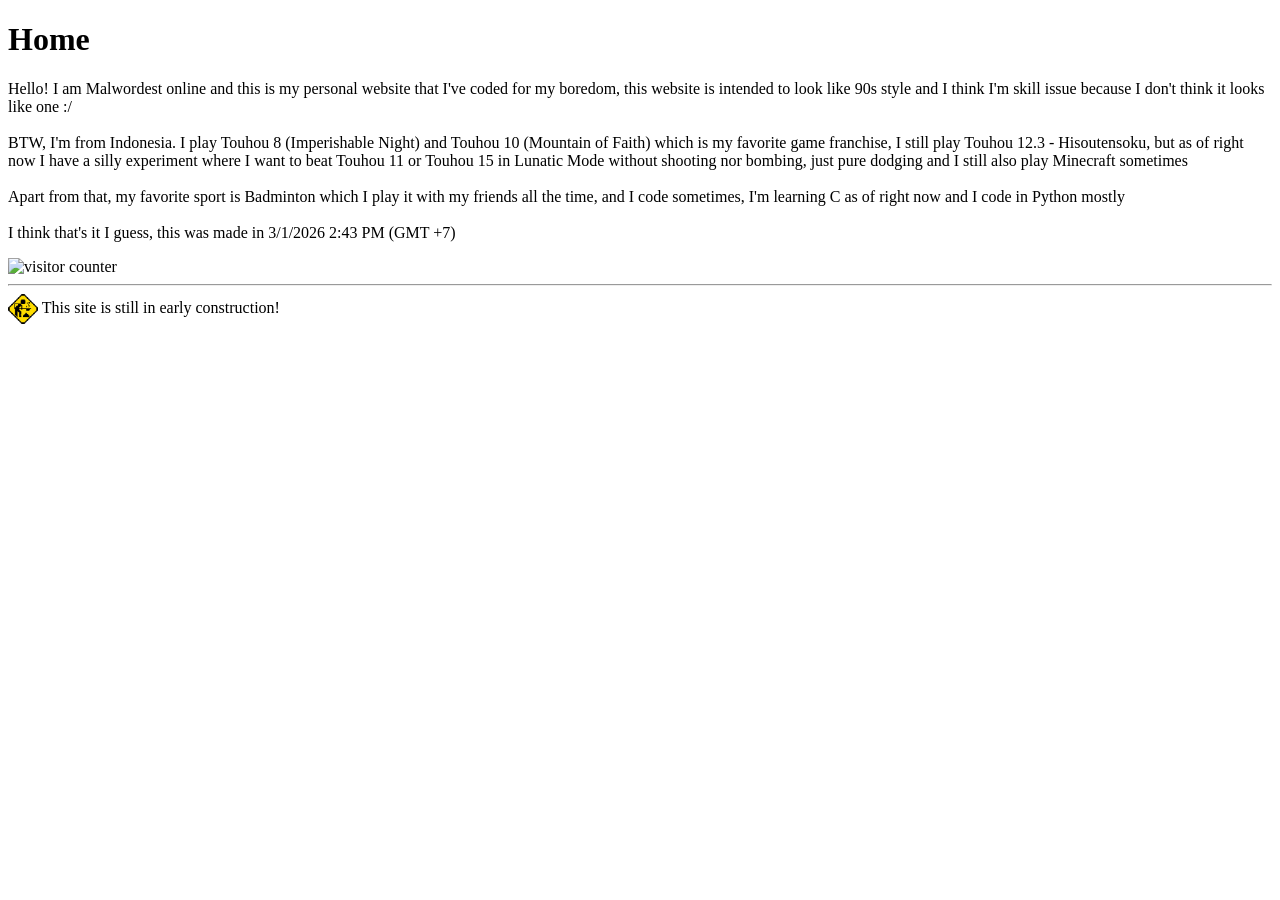
==== home.html @ 1a5ccd92 "initial website" ====
<!DOCTYPE html>
<html>
<body style="font-family: 'Times New Roman', Times, serif;">
<h1>Home</h1>
<p>Hello! I am Malwordest online and this is my personal website that I've coded for my boredom, this website is intended to look like 90s style and I think I'm skill issue because I don't think it looks like one :/<br>
<br>BTW, I'm from Indonesia. I play Touhou 8 (Imperishable Night) and Touhou 10 (Mountain of Faith) which is my favorite game franchise, I still play Touhou 12.3 - Hisoutensoku, but as of right now I have a silly experiment where I want to beat Touhou 11 or Touhou 15 in Lunatic Mode without shooting nor bombing, just pure dodging and I still also play Minecraft sometimes<br>
<br>Apart from that, my favorite sport is Badminton which I play it with my friends all the time, and I code sometimes, I'm learning C as of right now and I code in Python mostly <br>
<br>I think that's it I guess, this was made in 3/1/2026 2:43 PM (GMT +7)</p>
<tr>
  <td align="center">
    <img src="https://count.getloli.com/@:counter?name=%3Acounter&theme=sketch-1&padding=7&offset=0&align=top&scale=1&pixelated=1&darkmode=0"
         alt="visitor counter"
         width="150"
         border="0">
  </td>
  <hr>
  <td>
    <img src="/image/underconstruction.gif" width="30" style="vertical-align: middle;" alt="Under Construction">
    This site is still in early construction!
  </td>
  
  
</tr>
</body>
</html>
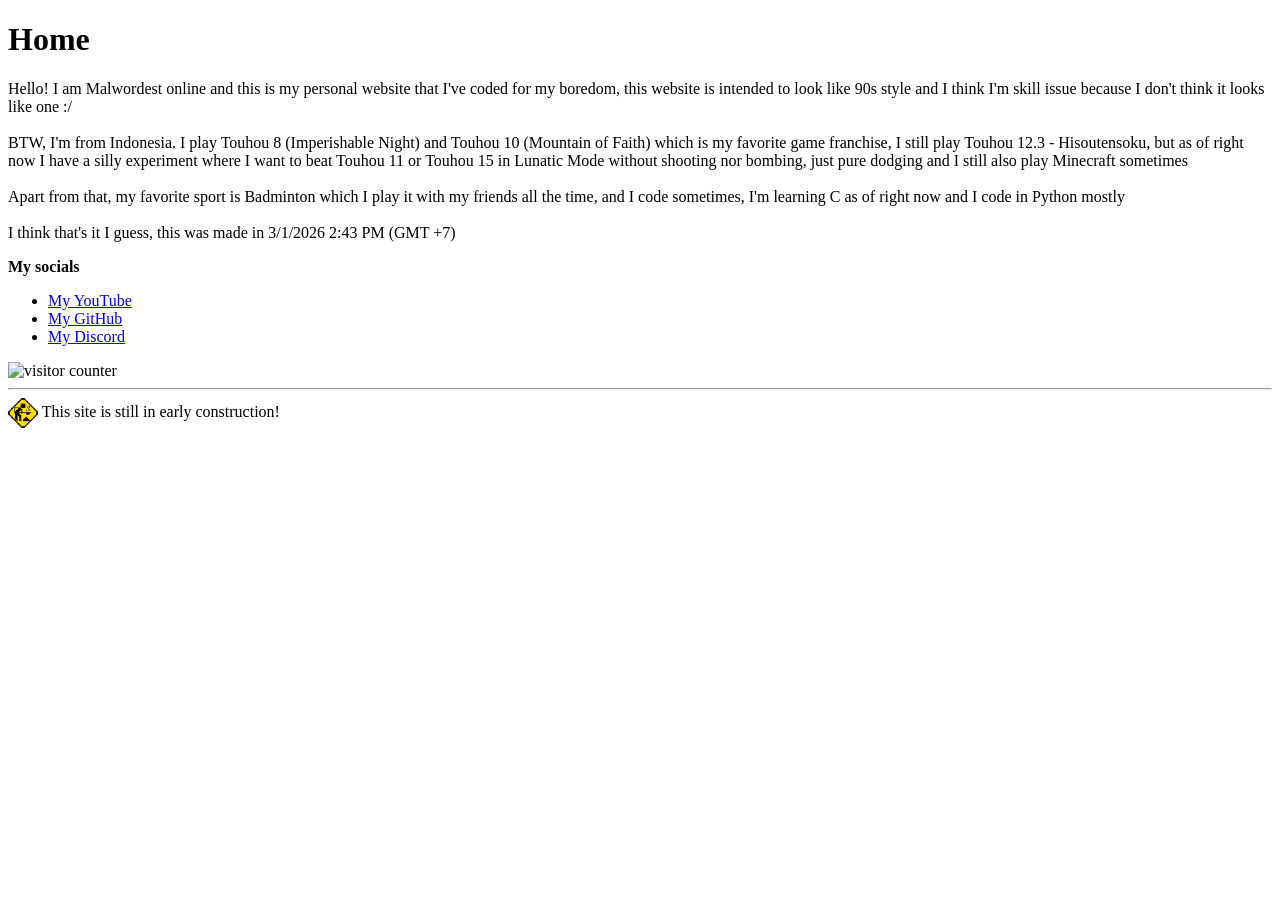
==== commit b61cb0c7: "sigma update" ====
--- a/home.html
+++ b/home.html
@@ -6,6 +6,19 @@
 <br>BTW, I'm from Indonesia. I play Touhou 8 (Imperishable Night) and Touhou 10 (Mountain of Faith) which is my favorite game franchise, I still play Touhou 12.3 - Hisoutensoku, but as of right now I have a silly experiment where I want to beat Touhou 11 or Touhou 15 in Lunatic Mode without shooting nor bombing, just pure dodging and I still also play Minecraft sometimes<br>
 <br>Apart from that, my favorite sport is Badminton which I play it with my friends all the time, and I code sometimes, I'm learning C as of right now and I code in Python mostly <br>
 <br>I think that's it I guess, this was made in 3/1/2026 2:43 PM (GMT +7)</p>
+<b>My socials</b><br>
+<ul>
+  <li>
+    <a href="https://youtube.com/@Malwordest">My YouTube</a>
+  </li>
+  <li>
+    <a href="https://github.com/zmalword">My GitHub</a>
+  </li>
+  <li>
+    <a href="https://discord.com/users/1024602780675084298">My Discord</a>
+  </li>
+</ul>
+
 <tr>
   <td align="center">
     <img src="https://count.getloli.com/@:counter?name=%3Acounter&theme=sketch-1&padding=7&offset=0&align=top&scale=1&pixelated=1&darkmode=0"
@@ -13,6 +26,12 @@
          width="150"
          border="0">
   </td>
+
+
+
+
+
+
   <hr>
   <td>
     <img src="/image/underconstruction.gif" width="30" style="vertical-align: middle;" alt="Under Construction">
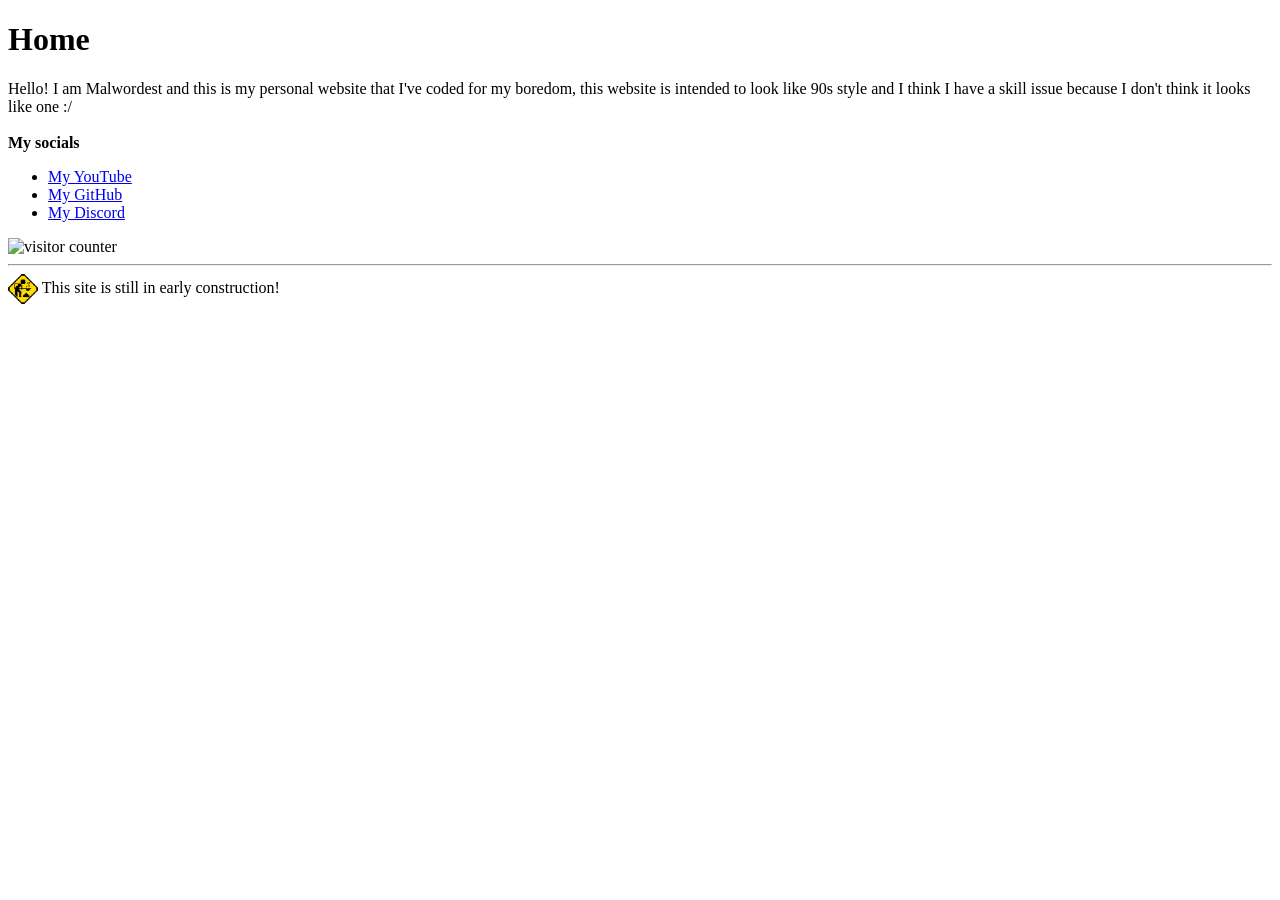
==== commit 1797f20b: "a BIG update where I add my devices" ====
--- a/home.html
+++ b/home.html
@@ -2,20 +2,18 @@
 <html>
 <body style="font-family: 'Times New Roman', Times, serif;">
 <h1>Home</h1>
-<p>Hello! I am Malwordest online and this is my personal website that I've coded for my boredom, this website is intended to look like 90s style and I think I'm skill issue because I don't think it looks like one :/<br>
-<br>BTW, I'm from Indonesia. I play Touhou 8 (Imperishable Night) and Touhou 10 (Mountain of Faith) which is my favorite game franchise, I still play Touhou 12.3 - Hisoutensoku, but as of right now I have a silly experiment where I want to beat Touhou 11 or Touhou 15 in Lunatic Mode without shooting nor bombing, just pure dodging and I still also play Minecraft sometimes<br>
-<br>Apart from that, my favorite sport is Badminton which I play it with my friends all the time, and I code sometimes, I'm learning C as of right now and I code in Python mostly <br>
-<br>I think that's it I guess, this was made in 3/1/2026 2:43 PM (GMT +7)</p>
+<p>Hello! I am Malwordest and this is my personal website that I've coded for my boredom, this website is intended to look like 90s style and I think I have a skill issue because I don't think it looks like one :/<br>
+<br>
 <b>My socials</b><br>
 <ul>
   <li>
-    <a href="https://youtube.com/@Malwordest">My YouTube</a>
+    <a href="https://youtube.com/@Malwordest" target="_blank" rel="noopener noreferrer">My YouTube</a>
   </li>
   <li>
-    <a href="https://github.com/zmalword">My GitHub</a>
+    <a href="https://github.com/malworcze" target="_blank" rel="noopener noreferrer">My GitHub</a>
   </li>
   <li>
-    <a href="https://discord.com/users/1024602780675084298">My Discord</a>
+    <a href="https://discord.com/users/1024602780675084298" target="_blank" rel="noopener noreferrer">My Discord</a>
   </li>
 </ul>
 
